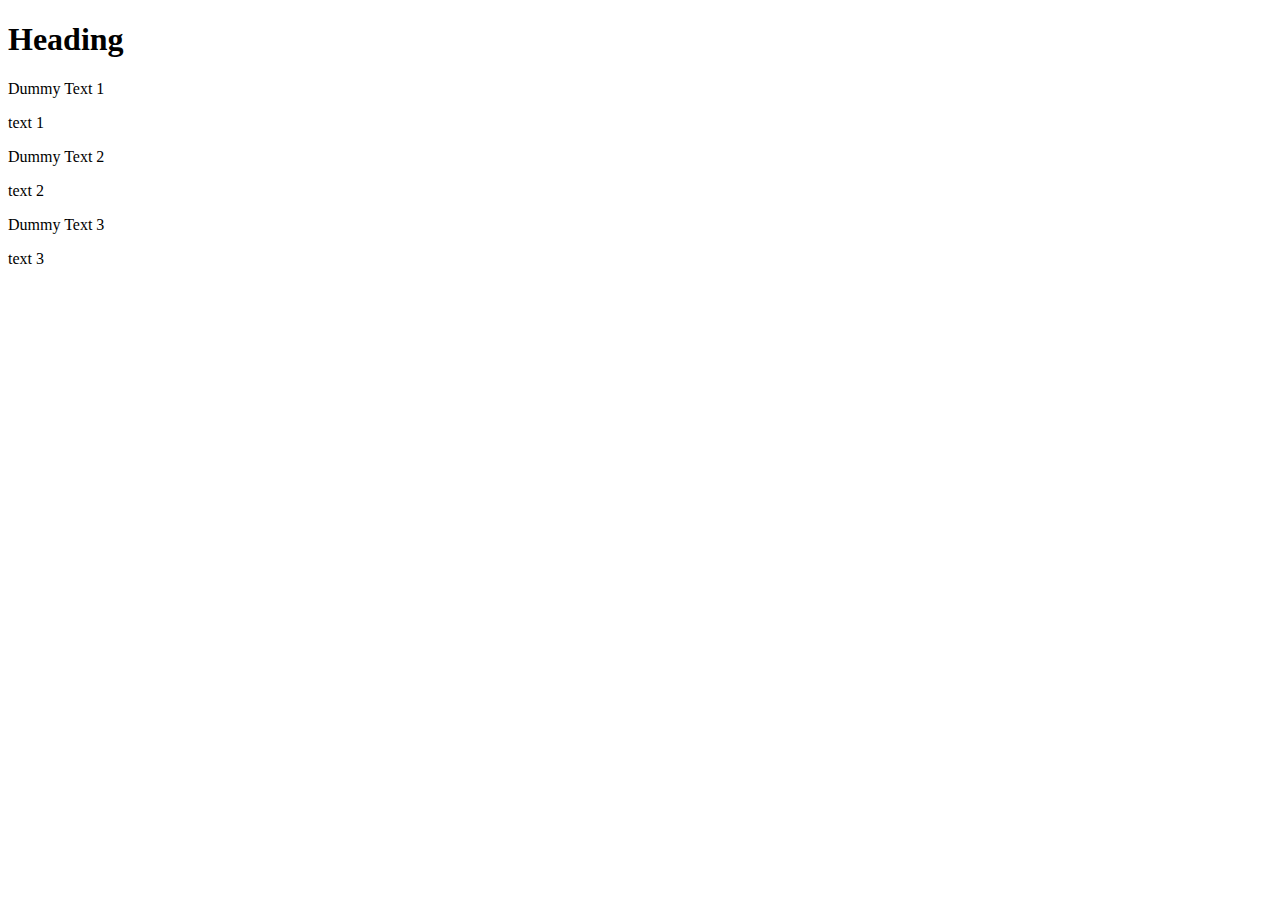
==== index.html @ 790dae92 "Create index.html" ====
<!DOCTYPE html>
<html>
<head>
	<meta charset="utf-8">
	<title></title>
</head>
<body>
	<h1>Heading</h1>
	
		<div class="col-md-6 col-lg-4">Dummy Text 1<p>text 1</p></div>
		<div class="col-md-6 col-lg-4">Dummy Text 2<p>text 2</p></div>
		<div class="col-md-12 col-lg-4">Dummy Text 3<p>text 3</p></div>
	


</body>
</html>
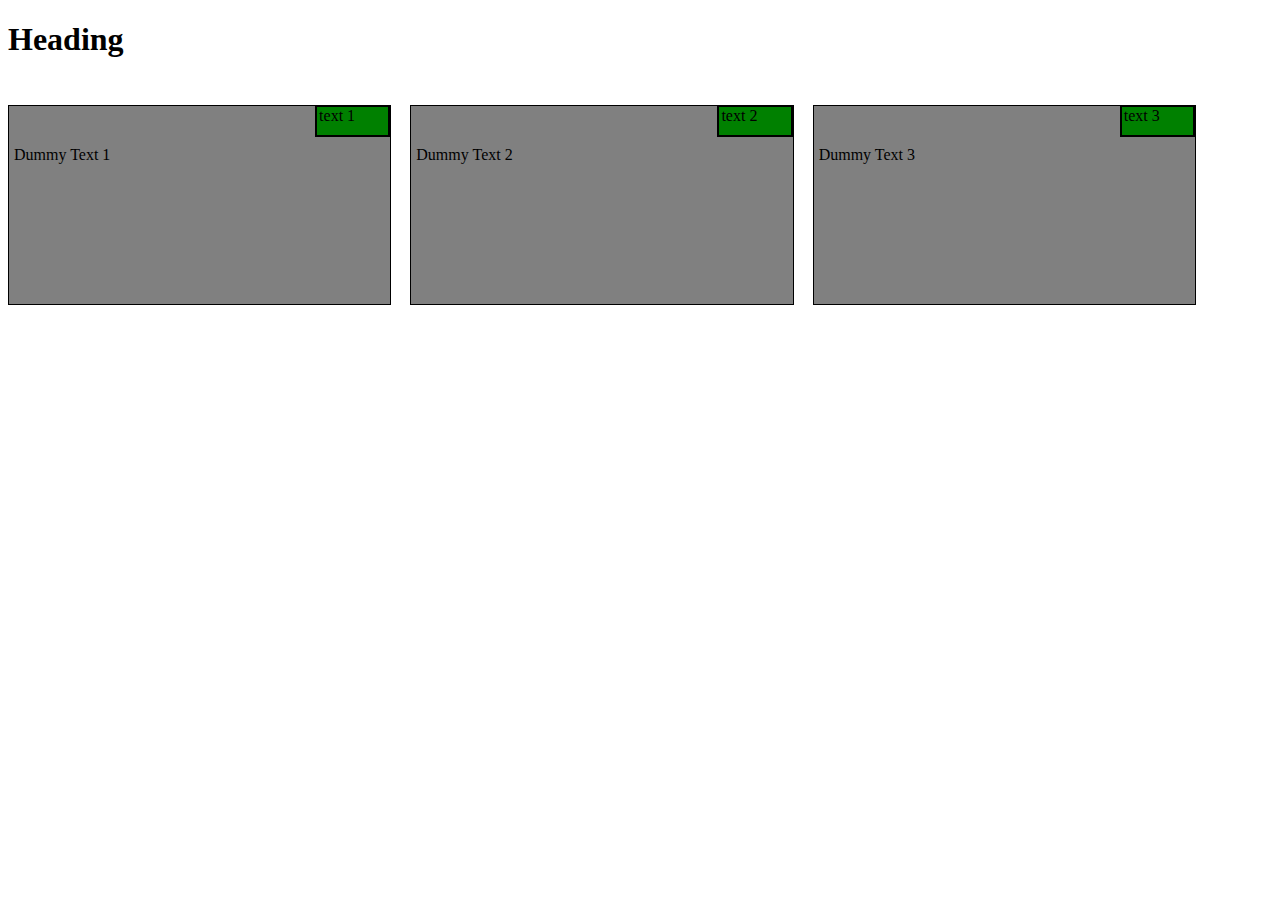
==== commit fe67f321: "Update index.html" ====
--- a/index.html
+++ b/index.html
@@ -3,6 +3,131 @@
 <head>
 	<meta charset="utf-8">
 	<title></title>
+	<style>
+		*{
+		box-sizing: border-box;
+	}
+	div{
+		background-color: grey;
+		border: 2px solid black;
+		height: 200px;
+		margin-top: 5px;
+		margin-bottom: 5px;
+		padding: 0px;
+		padding-top: 40px;
+		padding-left: 5px;
+	}
+
+	p{
+		position: relative;
+		bottom: 57px;
+		background-color: green;
+		border: 2px solid black;
+		float: right;
+		float: top;
+		width: 20%;
+		height: 20%;
+		padding-left: 2px;
+	}
+
+	@media (min-width: 992px){
+		.col-lg-1, .col-lg-2, .col-lg-3, .col-lg-4, .col-lg-5, .col-lg-6, .col-lg-7, .col-lg-8, .col-lg-9, .col-lg-10, .col-lg-11, .col-lg-12 {
+    float: left;
+    border: 1px solid black;
+  }
+  .col-lg-1 {
+    width: 8.33%;
+  }
+  .col-lg-2 {
+    width: 16.66%;
+  }
+  .col-lg-3 {
+    width: 25%;
+  }
+  .col-lg-4 {
+    width: 30.33%;
+    margin-top: 2%;
+    margin-right: 1.5%;
+    margin-right: 1.5%;
+    padding-top: 40px;
+    padding-left: 5px;
+  }
+  .col-lg-5 {
+    width: 41.66%;
+  }
+  .col-lg-6 {
+    width: 50%;
+  }
+  .col-lg-7 {
+    width: 58.33%;
+  }
+  .col-lg-8 {
+    width: 66.66%;
+  }
+  .col-lg-9 {
+    width: 74.99%;
+  }
+  .col-lg-10 {
+    width: 83.33%;
+  }
+  .col-lg-11 {
+    width: 91.66%;
+  }
+  .col-lg-12 {
+    width: 100%;
+  }
+}
+
+@media (min-width: 767px) and (max-width: 991px) {
+  .col-md-1, .col-md-2, .col-md-3, .col-md-4, .col-md-5, .col-md-6, .col-md-7, .col-md-8, .col-md-9, .col-md-10, .col-md-11, .col-md-12 {
+    float: left;
+    border: 1px solid black;
+  }
+  .col-md-1 {
+    width: 8.33%;
+  }
+  .col-md-2 {
+    width: 16.66%;
+  }
+  .col-md-3 {
+    width: 25%;
+  }
+  .col-md-4 {
+    width: 33.33%;
+  }
+  .col-md-5 {
+    width: 41.66%;
+  }
+  .col-md-6 {
+    width: 47%;
+    margin-bottom:  2%;
+    margin-right: 1.5%;
+    margin-left: 1.5%;
+    padding-top: 40px;
+    padding-left: 5px;
+  }
+  .col-md-7 {
+    width: 58.33%;
+  }
+  .col-md-8 {
+    width: 66.66%;
+  }
+  .col-md-9 {
+    width: 74.99%;
+  }
+  .col-md-10 {
+    width: 83.33%;
+  }
+  .col-md-11 {
+    width: 91.66%;
+  }
+  .col-md-12 {
+    width: 97%;
+    margin-right: 1.5%;
+    margin-left: 1.5%;
+  }
+}
+	</style>
 </head>
 <body>
 	<h1>Heading</h1>
